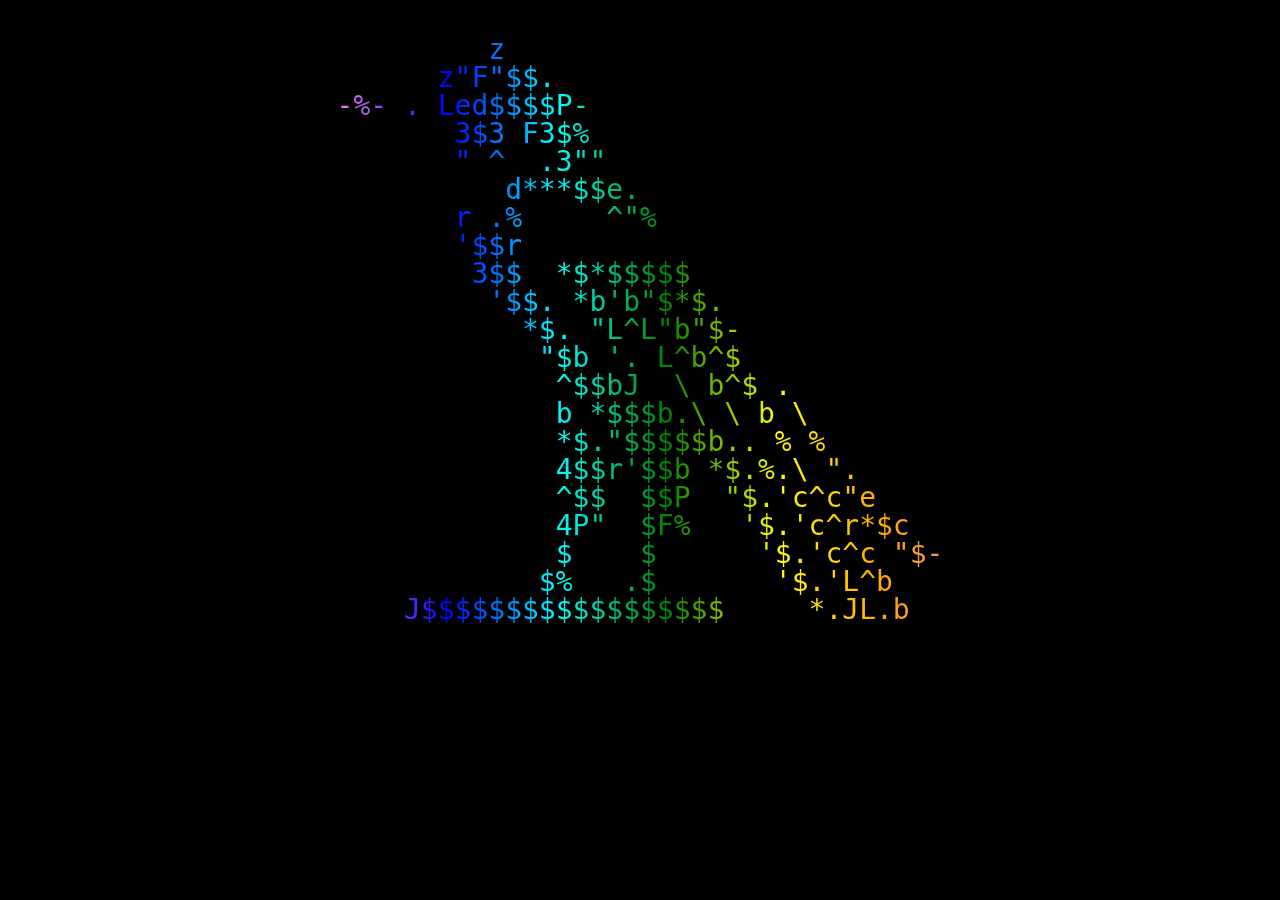
==== index2.html @ c3470cc1 "update" ====
<!DOCTYPE html>
<!-- saved from url=(0018)http://co.rvid.ae/ -->
<html><head><meta http-equiv="Content-Type" content="text/html; charset=windows-1252">
  <title>Caw</title>
<!-- Thanks to @shiralyna and @amadeus -->
  <style>
body {
  background-color: #000;
}

pre {
  background: linear-gradient(
    270deg,
    #ffa500,
    #ffff00,
    #008000,
    #00ffff,
    #0000ff,
    #ee82ee,
    #ffa500,
    #ffff00,
    #008000,
    #00ffff,
    #0000ff,
    #ee82ee
  );
  background-size: 200% 100%;
  animation: rainbow 12s linear infinite;
  -webkit-background-clip: text;
  -webkit-text-fill-color: transparent;
/* Z3ZhdHZnbmFoZiBmem55eXJmZyBuZXJu  */
  font-size: 28px;
  line-height: 28px;
}

@keyframes rainbow {
  0% {
    background-position: 0% 50%;
  }
  100% {
    background-position: 200% 50%;
  }
}
    </style>
</head>
<body>
<div style="display:flex;justify-content:center;align-items:center;"><pre>         z
      z"F"$$.
-%- . Led$$$$P-
       3$3 F3$%
       " ^  .3""
          d***$$e.
       r .%     ^"%
       '$$r
        3$$  *$*$$$$$
         '$$. *b'b"$*$.
           *$. "L^L"b"$-
            "$b '. L^b^$
             ^$$bJ  \ b^$ .
             b *$$$b.\ \ b \
             *$."$$$$$b.. % %
             4$$r'$$b *$.%.\ ".
             ^$$  $$P  "$.'c^c"e
             4P"  $F%   '$.'c^r*$c
             $    $      '$.'c^c "$-
            $%   .$       '$.'L^b
    J$$$$$$$$$$$$$$$$$$     *.JL.b
</pre></div>


<style id="extraClass">.extraClassAspect {-webkit-transform: scaleX(1.34)!important;}.extraClassCrop {-webkit-transform: scale(1.34)!important;}</style></body></html>
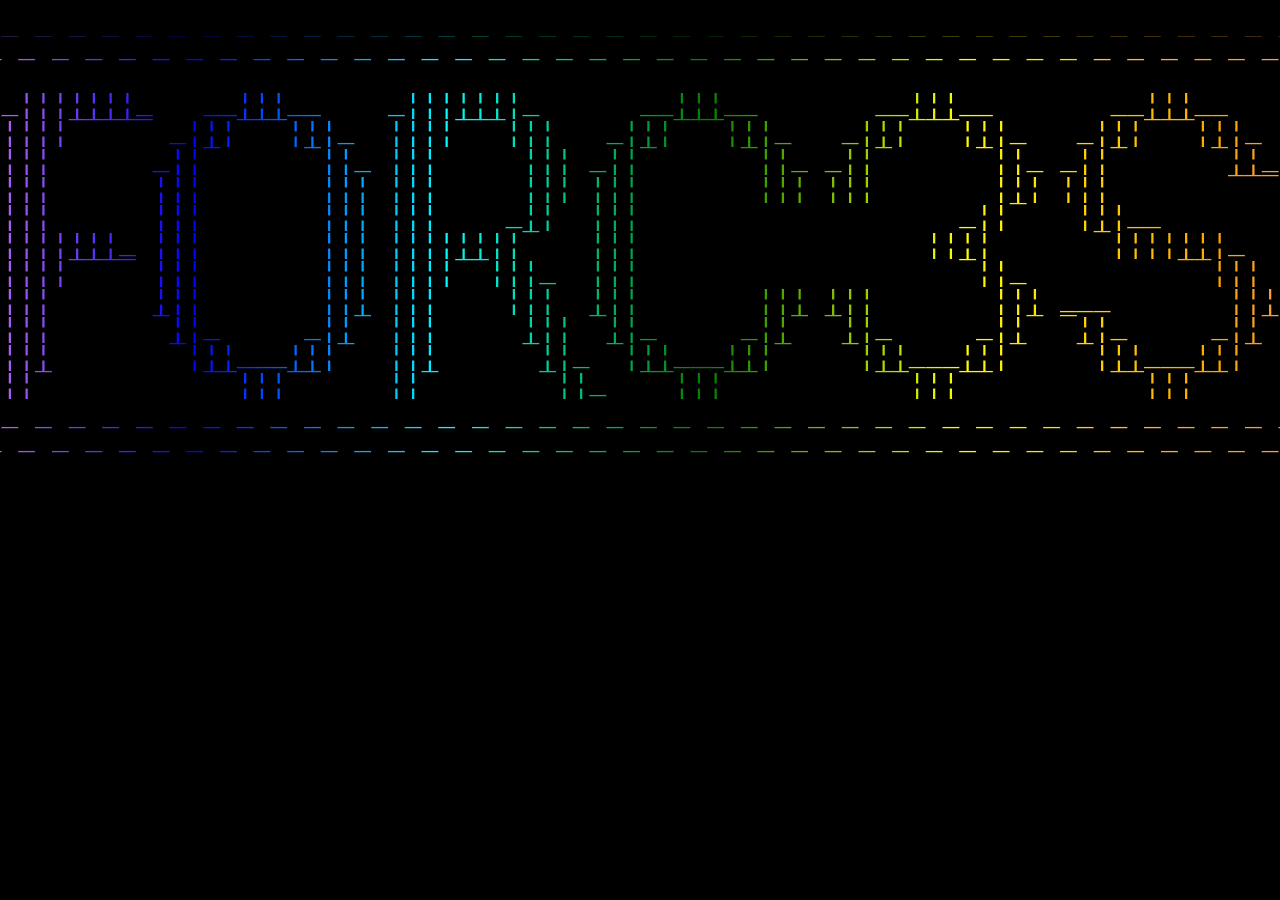
==== commit 00487032: "Update index2.html" ====
--- a/index2.html
+++ b/index2.html
@@ -44,28 +44,22 @@
     </style>
 </head>
 <body>
-<div style="display:flex;justify-content:center;align-items:center;"><pre>         z
-      z"F"$$.
--%- . Led$$$$P-
-       3$3 F3$%
-       " ^  .3""
-          d***$$e.
-       r .%     ^"%
-       '$$r
-        3$$  *$*$$$$$
-         '$$. *b'b"$*$.
-           *$. "L^L"b"$-
-            "$b '. L^b^$
-             ^$$bJ  \ b^$ .
-             b *$$$b.\ \ b \
-             *$."$$$$$b.. % %
-             4$$r'$$b *$.%.\ ".
-             ^$$  $$P  "$.'c^c"e
-             4P"  $F%   '$.'c^r*$c
-             $    $      '$.'c^c "$-
-            $%   .$       '$.'L^b
-    J$$$$$$$$$$$$$$$$$$     *.JL.b
-</pre></div>
+<div style="display:flex;justify-content:center;align-items:center;"><pre>
+�_�_�_�_�_�_�_�_�_�_�_�_�_�_�_�_�_�_�_�_�_�_�_�_�_�_�_�_�_�_�_�_�_�_�_�_�_�_�_�_�_�_
+�_                                                                                �_
+�_  _�������_   __���__    _�������_      __���__       __���__       __���__     �_
+�_  ��������� _���������_  ����������   _���������_   _���������_   _���������_   �_
+�_  ���      _���     ���_ ���     ��� _���     ���_ _���     ���_ _���     ���_  �_
+�_  ���      ���       ��� ���     ��� ���       ��� ���       ��� ���       ���  �_
+�_  ���      ���       ��� ���    _��  ���                   _���   ���__         �_
+�_  �������_ ���       ��� ���������   ���                 ����      ��������_    �_
+�_  �������� ���       ��� ���������_  ���                   ���_         �����   �_
+�_  ���      ���       ��� ���    ���  ���       ��� ���       ��� ___       ���  �_
+�_  ���      ���_     _��� ���     ��� ���_     _��� ���_     _��� ���_     _���  �_
+�_  ���       ����___����  ���     ���_ ����___����   ����___����   ����___����   �_
+�_  ���         �������    ���      ���_  �������       �������       �������     �_
+�_                                                                                �_
+�_�_�_�_�_�_�_�_�_�_�_�_�_�_�_�_�_�_�_�_�_�_�_�_�_�_�_�_�_�_�_�_�_�_�_�_�_�_�_�_�_�_</pre></div>
 
 
 <style id="extraClass">.extraClassAspect {-webkit-transform: scaleX(1.34)!important;}.extraClassCrop {-webkit-transform: scale(1.34)!important;}</style></body></html>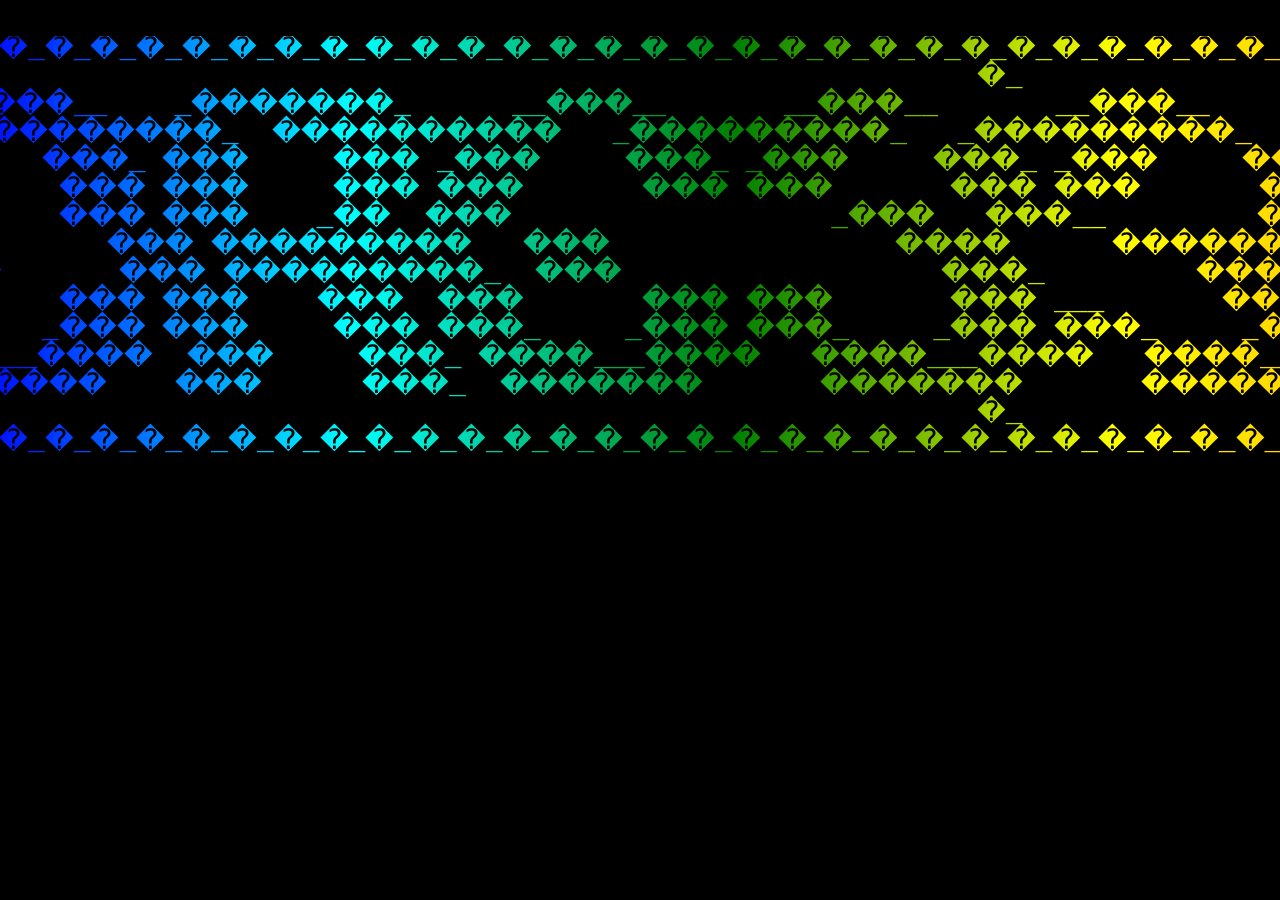
==== commit cdc30cab: "Update index2.html" ====
--- a/index2.html
+++ b/index2.html
@@ -1,9 +1,8 @@
 <!DOCTYPE html>
-<!-- saved from url=(0018)http://co.rvid.ae/ -->
-<html><head><meta http-equiv="Content-Type" content="text/html; charset=windows-1252">
-  <title>Caw</title>
-<!-- Thanks to @shiralyna and @amadeus -->
-  <style>
+<html>
+	<head>
+		<title>Caw</title>
+		<style>
 body {
   background-color: #000;
 }
@@ -41,10 +40,11 @@
     background-position: 200% 50%;
   }
 }
-    </style>
-</head>
-<body>
-<div style="display:flex;justify-content:center;align-items:center;"><pre>
+		</style>
+	</head>
+	<body>
+		<div style="display:flex; justify-content:center; align-items:center;">
+			<pre>
 �_�_�_�_�_�_�_�_�_�_�_�_�_�_�_�_�_�_�_�_�_�_�_�_�_�_�_�_�_�_�_�_�_�_�_�_�_�_�_�_�_�_
 �_                                                                                �_
 �_  _�������_   __���__    _�������_      __���__       __���__       __���__     �_
@@ -59,7 +59,7 @@
 �_  ���       ����___����  ���     ���_ ����___����   ����___����   ����___����   �_
 �_  ���         �������    ���      ���_  �������       �������       �������     �_
 �_                                                                                �_
-�_�_�_�_�_�_�_�_�_�_�_�_�_�_�_�_�_�_�_�_�_�_�_�_�_�_�_�_�_�_�_�_�_�_�_�_�_�_�_�_�_�_</pre></div>
-
-
-<style id="extraClass">.extraClassAspect {-webkit-transform: scaleX(1.34)!important;}.extraClassCrop {-webkit-transform: scale(1.34)!important;}</style></body></html>+�_�_�_�_�_�_�_�_�_�_�_�_�_�_�_�_�_�_�_�_�_�_�_�_�_�_�_�_�_�_�_�_�_�_�_�_�_�_�_�_�_�_</pre>
+		</div>
+	</body>
+</html>